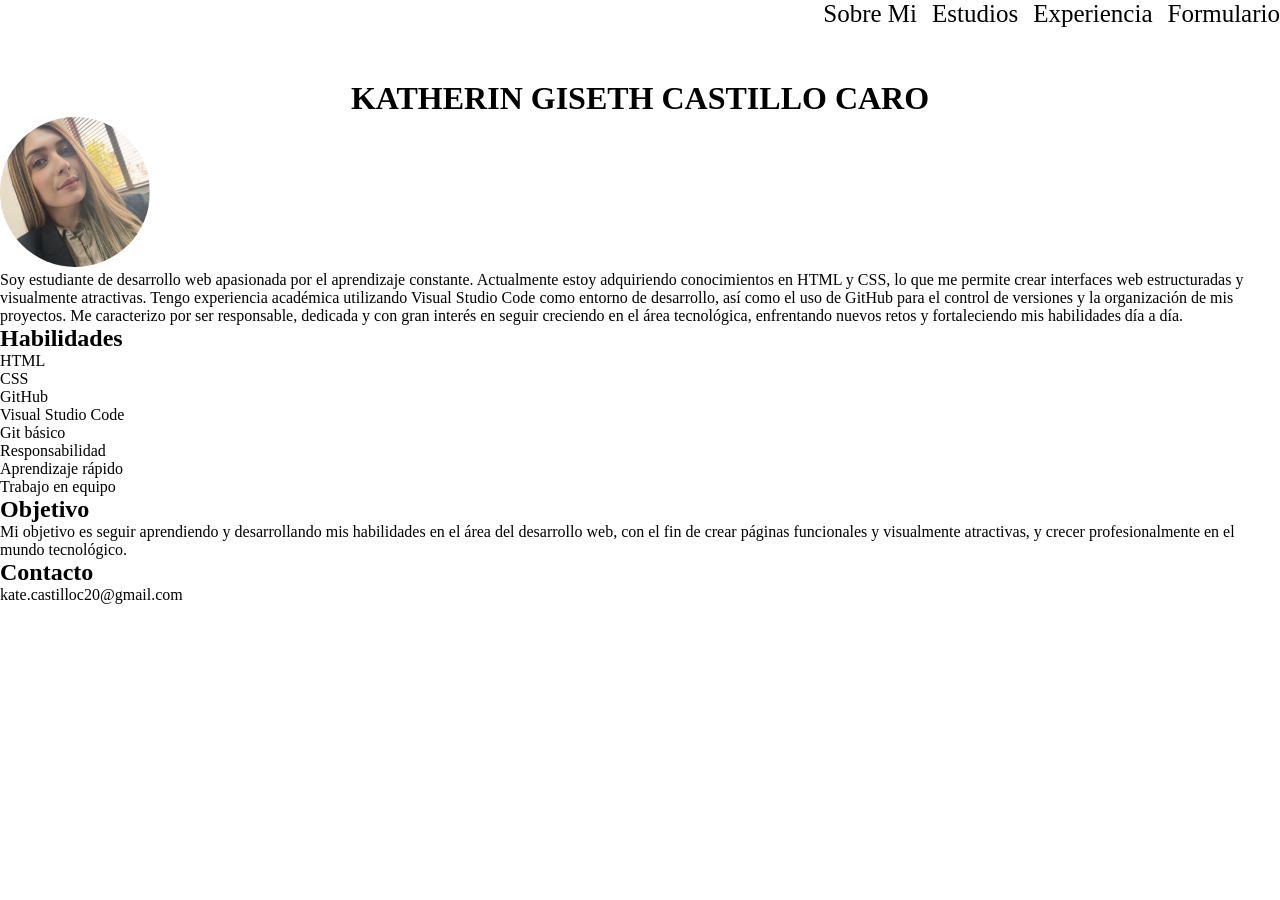
==== index.html @ ccf88b13 "portafolio" ====
<!DOCTYPE html>
<html lang="en">

<head>
    <meta charset="UTF-8">
    <meta name="viewport" content="width=device-width, initial-scale=1.0">
    <title>Document</title>
    <link rel="stylesheet" href="style.css">
</head>

<body>
    <header class="encabezado">


        <div class="container">
            <div class="sobre mi">Sobre Mi</div>
            <div class="estudios">Estudios</div>
            <div class="experiencia">Experiencia</div>
            <div class="formulario">Formulario</div>

        </div>

    </header>


    <main>

        <h1>KATHERIN GISETH CASTILLO CARO</h1>
        <div class="logo">
            <img src="foto.jpg" alt="">
        </div>


        <p>Soy estudiante de desarrollo web apasionada por el aprendizaje constante. Actualmente estoy adquiriendo
            conocimientos en HTML y CSS, lo que me permite crear interfaces web estructuradas y visualmente atractivas.
            Tengo experiencia académica utilizando Visual Studio Code como entorno de desarrollo, así como el uso de
            GitHub para el control de versiones y la organización de mis proyectos. Me caracterizo por ser responsable,
            dedicada y con gran interés en seguir creciendo en el área tecnológica, enfrentando nuevos retos y
            fortaleciendo mis habilidades día a día.</p>

        <h2>Habilidades</h2>

        <ul>
            <li>HTML</li>
            <li>CSS</li>
            <li>GitHub</li>
            <li>Visual Studio Code</li>
            <li>Git básico</li>
            <li>Responsabilidad</li>
            <li>Aprendizaje rápido</li>
            <li>Trabajo en equipo</li>
        </ul>



        <h2>Objetivo</h2>
        <p>Mi objetivo es seguir aprendiendo y desarrollando mis habilidades en el área del desarrollo web, con el fin
            de crear páginas funcionales y visualmente atractivas, y crecer profesionalmente en el mundo tecnológico.
        </p>




    </main>


    <footer>
<h2>Contacto</h2>   
<p>kate.castilloc20@gmail.com</p> 

</footer>

</body>

</html>
---- style.css ----
* {
    margin: 0;
    padding: 0;
    box-sizing: border-box;
}


.encabezado {

    height: 80px;

}

.container {

    display: flex;
    gap: 15px;
    font-size: 25px;
    position: relatives;
    justify-content: flex-end;

}

h1{
text-align: center;

}

.logo img{

width: 150px;
height: 150px;
border-radius: 50%;
object-fit: cover;
object-position: top;
justify-content: center;


}
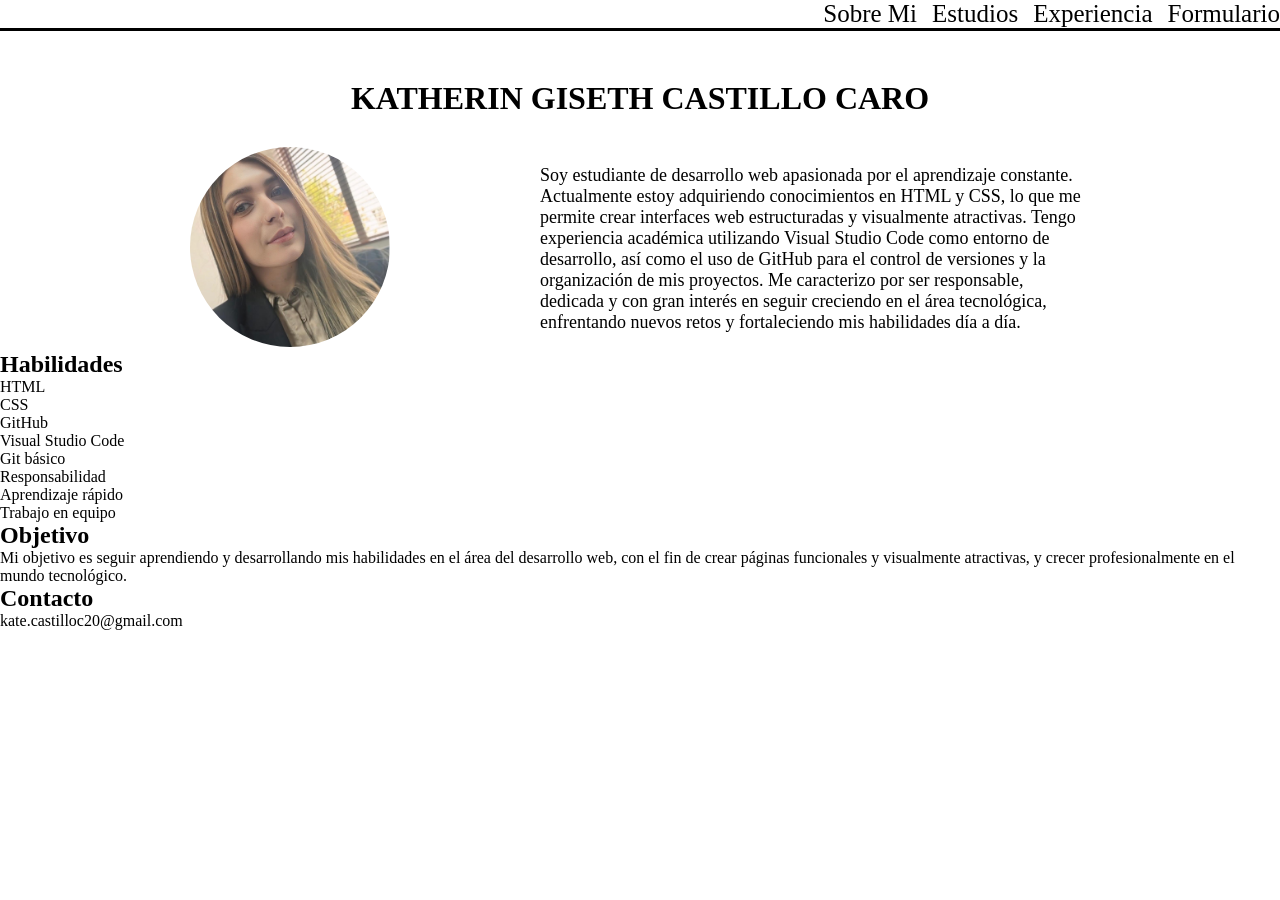
==== commit a0ae7979: "perfil" ====
--- a/index.html
+++ b/index.html
@@ -25,19 +25,25 @@
 
     <main>
 
-        <h1>KATHERIN GISETH CASTILLO CARO</h1>
+         <h1 class="nombre">KATHERIN GISETH CASTILLO CARO</h1>
+        <div class="perfil">
+
+              
         <div class="logo">
             <img src="foto.jpg" alt="">
         </div>
 
 
-        <p>Soy estudiante de desarrollo web apasionada por el aprendizaje constante. Actualmente estoy adquiriendo
+        <p class="info">Soy estudiante de desarrollo web apasionada por el aprendizaje constante. Actualmente estoy adquiriendo
             conocimientos en HTML y CSS, lo que me permite crear interfaces web estructuradas y visualmente atractivas.
             Tengo experiencia académica utilizando Visual Studio Code como entorno de desarrollo, así como el uso de
             GitHub para el control de versiones y la organización de mis proyectos. Me caracterizo por ser responsable,
             dedicada y con gran interés en seguir creciendo en el área tecnológica, enfrentando nuevos retos y
             fortaleciendo mis habilidades día a día.</p>
 
+
+        </div>
+     
         <h2>Habilidades</h2>
 
         <ul>
--- a/style.css
+++ b/style.css
@@ -18,22 +18,39 @@
     font-size: 25px;
     position: relatives;
     justify-content: flex-end;
+    border-bottom: 3px solid black;
 
 }
 
-h1{
-text-align: center;
+.nombre{
 
+    text-align: center;
+    margin-bottom: 30px;
 }
 
 .logo img{
 
-width: 150px;
-height: 150px;
+width: 200px;
+height: 200px;
 border-radius: 50%;
 object-fit: cover;
 object-position: top;
 justify-content: center;
 
 
+}
+
+.perfil{
+    display: flex;
+    align-items: center;
+    gap: 150px;
+    max-width: 900px;
+    margin: 0 auto;
+
+}
+
+.info{
+    max-width: 80%;
+    font-size: 18px;
+    
 }
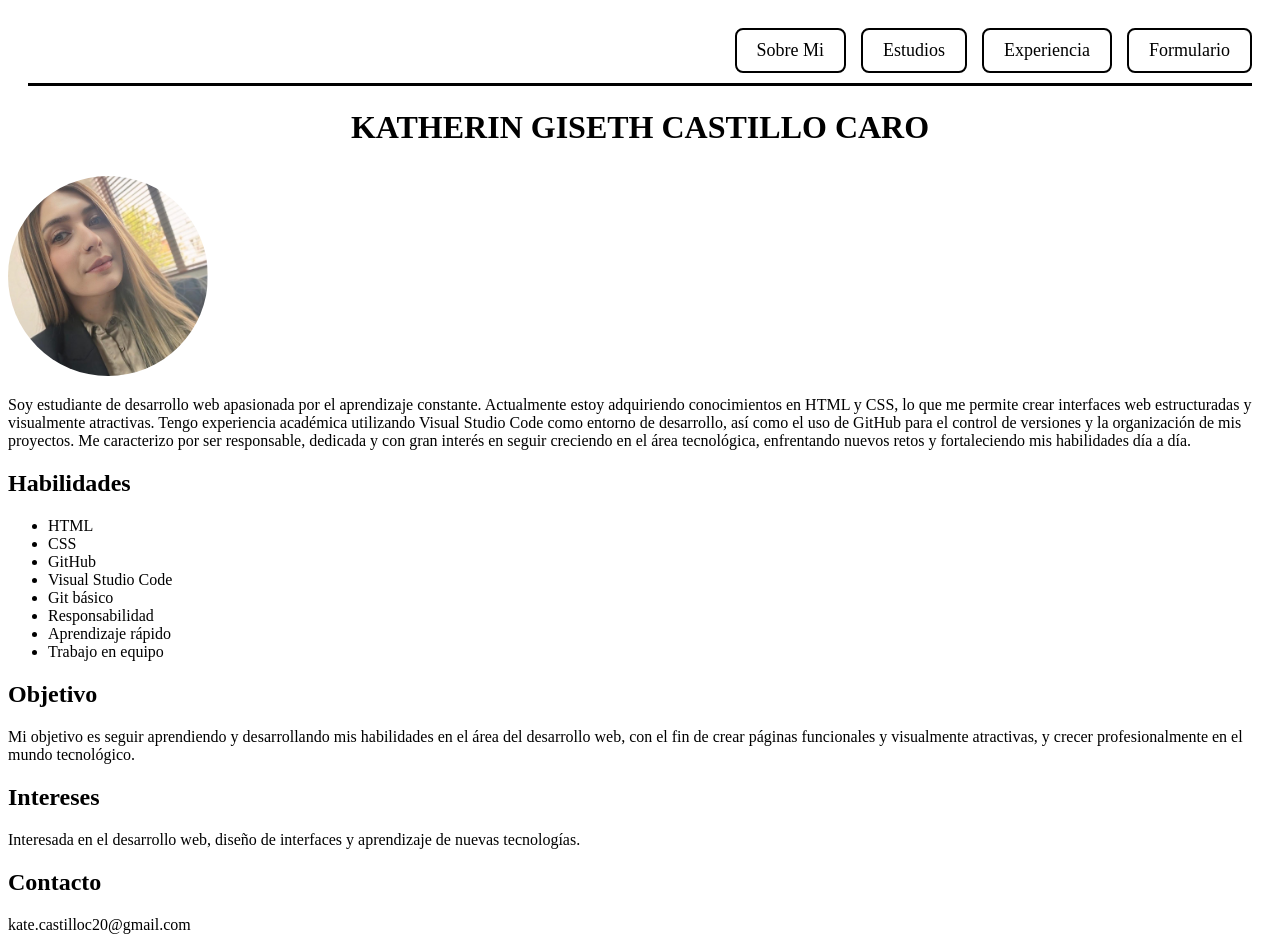
==== commit a3f77d09: "avance" ====
--- a/index.html
+++ b/index.html
@@ -25,44 +25,65 @@
 
     <main>
 
-         <h1 class="nombre">KATHERIN GISETH CASTILLO CARO</h1>
+        <h1 class="nombre">KATHERIN GISETH CASTILLO CARO</h1>
         <div class="perfil">
 
-              
-        <div class="logo">
-            <img src="foto.jpg" alt="">
-        </div>
+
+            <div class="logo">
+                <img src="foto.jpg" alt="">
+            </div>
 
 
-        <p class="info">Soy estudiante de desarrollo web apasionada por el aprendizaje constante. Actualmente estoy adquiriendo
-            conocimientos en HTML y CSS, lo que me permite crear interfaces web estructuradas y visualmente atractivas.
-            Tengo experiencia académica utilizando Visual Studio Code como entorno de desarrollo, así como el uso de
-            GitHub para el control de versiones y la organización de mis proyectos. Me caracterizo por ser responsable,
-            dedicada y con gran interés en seguir creciendo en el área tecnológica, enfrentando nuevos retos y
-            fortaleciendo mis habilidades día a día.</p>
+            <p class="info">Soy estudiante de desarrollo web apasionada por el aprendizaje constante. Actualmente estoy
+                adquiriendo
+                conocimientos en HTML y CSS, lo que me permite crear interfaces web estructuradas y visualmente
+                atractivas.
+                Tengo experiencia académica utilizando Visual Studio Code como entorno de desarrollo, así como el uso de
+                GitHub para el control de versiones y la organización de mis proyectos. Me caracterizo por ser
+                responsable,
+                dedicada y con gran interés en seguir creciendo en el área tecnológica, enfrentando nuevos retos y
+                fortaleciendo mis habilidades día a día.</p>
 
 
         </div>
-     
-        <h2>Habilidades</h2>
 
-        <ul>
-            <li>HTML</li>
-            <li>CSS</li>
-            <li>GitHub</li>
-            <li>Visual Studio Code</li>
-            <li>Git básico</li>
-            <li>Responsabilidad</li>
-            <li>Aprendizaje rápido</li>
-            <li>Trabajo en equipo</li>
-        </ul>
+        <div class="secciones">
+
+            <div class="habilidades">
+                <h2>Habilidades</h2>
+
+                <ul>
+                    <li>HTML</li>
+                    <li>CSS</li>
+                    <li>GitHub</li>
+                    <li>Visual Studio Code</li>
+                    <li>Git básico</li>
+                    <li>Responsabilidad</li>
+                    <li>Aprendizaje rápido</li>
+                    <li>Trabajo en equipo</li>
+                </ul>
+
+            </div>
+
+            <div class="objetivo">
+                <h2>Objetivo</h2>
+                <p>Mi objetivo es seguir aprendiendo y desarrollando mis habilidades en el área del desarrollo web, con
+                    el fin
+                    de crear páginas funcionales y visualmente atractivas, y crecer profesionalmente en el mundo
+                    tecnológico.
+                </p>
+
+            </div>
+
+            <div class="intereses">
+                <h2>Intereses</h2>
+                <p>Interesada en el desarrollo web, diseño de interfaces y aprendizaje de nuevas tecnologías.</p>
+
+            </div>
 
 
 
-        <h2>Objetivo</h2>
-        <p>Mi objetivo es seguir aprendiendo y desarrollando mis habilidades en el área del desarrollo web, con el fin
-            de crear páginas funcionales y visualmente atractivas, y crecer profesionalmente en el mundo tecnológico.
-        </p>
+        </div>
 
 
 
@@ -71,10 +92,10 @@
 
 
     <footer>
-<h2>Contacto</h2>   
-<p>kate.castilloc20@gmail.com</p> 
+        <h2>Contacto</h2>
+        <p>kate.castilloc20@gmail.com</p>
 
-</footer>
+    </footer>
 
 </body>
 
--- a/style.css
+++ b/style.css
@@ -1,13 +1,13 @@
 * {
-    margin: 0;
-    padding: 0;
+    margin: 10;
+    padding: 10;
     box-sizing: border-box;
 }
-
 
 .encabezado {
 
     height: 80px;
+    padding: 20px;
 
 }
 
@@ -15,42 +15,105 @@
 
     display: flex;
     gap: 15px;
-    font-size: 25px;
+    font-size: 18px;
     position: relatives;
     justify-content: flex-end;
     border-bottom: 3px solid black;
+    padding-bottom: 10px;
 
 }
 
-.nombre{
+.container div {
+    border: 2px solid black;
+    padding: 10px 20px;
+    border-radius: 8px;
+
+
+
+}
+
+.container div:hover {
+
+    background-color: rgba(0, 0, 0, 0.752);
+    color: white;
+}
+
+.nombre {
 
     text-align: center;
     margin-bottom: 30px;
 }
 
-.logo img{
+.logo img {
 
-width: 200px;
-height: 200px;
-border-radius: 50%;
-object-fit: cover;
-object-position: top;
-justify-content: center;
+    width: 200px;
+    height: 200px;
+    border-radius: 50%;
+    object-fit: cover;
+    object-position: top;
+    justify-content: center;
 
 
-}
-
-.perfil{
+.perfil {
     display: flex;
     align-items: center;
     gap: 150px;
     max-width: 900px;
     margin: 0 auto;
+    
+}
+
+.info {
+    max-width: 80%;
+    font-size: 18px;
+    text-align: justify;
+    border: 2px solid black;
+    padding: 20px;
+    border-radius: 10px;
+    max-width: 600px;
+    line-height: 1.5;
+    transition: 0.3s;
+
 
 }
 
-.info{
-    max-width: 80%;
-    font-size: 18px;
-    
-}+.info:hover {
+  box-shadow: 0 10px 20px rgba(0,0,0,0.15);
+}
+
+.secciones {
+    display: flex;
+    justify-content: center;
+    gap: 60px;
+    max-width: 1200px;
+    margin: 50px auto;
+}
+
+.habilidades,
+.objetivo,
+.intereses {
+    border: 2px solid black;
+    padding: 20px;
+    border-radius: 10px;
+    width: 800px;
+    transition: 0.3s;
+
+
+}
+
+.objetivo p {
+
+    text-align: justify;
+    line-height: 1.6;
+}
+
+.intereses p {
+
+    text-align: justify;
+    line-height: 1.6;
+}
+
+.habilidades:hover, .objetivo:hover, .intereses:hover{
+    transform: translateY(-5px);
+    box-shadow: 0 10px 20px rgba(0,0,0,0.2);
+}
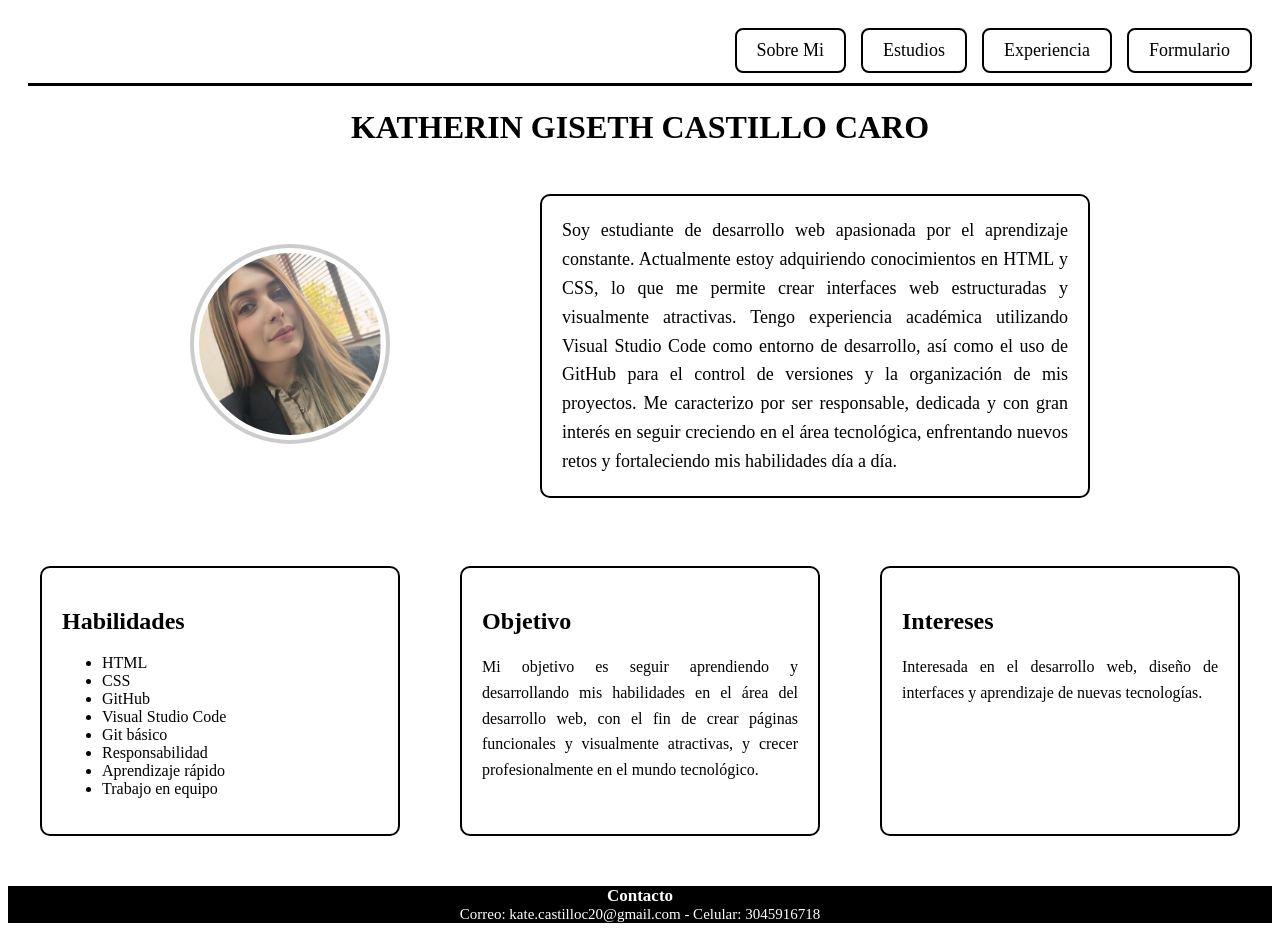
==== commit 84342716: "sobremi" ====
--- a/index.html
+++ b/index.html
@@ -91,9 +91,9 @@
     </main>
 
 
-    <footer>
-        <h2>Contacto</h2>
-        <p>kate.castilloc20@gmail.com</p>
+    <footer class="footer">
+        <h2 class="contacto">Contacto</h2>
+        <p>Correo: kate.castilloc20@gmail.com - Celular: 3045916718</p>
 
     </footer>
 
--- a/style.css
+++ b/style.css
@@ -45,13 +45,18 @@
 }
 
 .logo img {
-
     width: 200px;
     height: 200px;
     border-radius: 50%;
     object-fit: cover;
     object-position: top;
     justify-content: center;
+    border: 4px solid #ccc;
+    padding: 5px;
+    background: white;
+
+
+}
 
 
 .perfil {
@@ -60,7 +65,7 @@
     gap: 150px;
     max-width: 900px;
     margin: 0 auto;
-    
+
 }
 
 .info {
@@ -71,14 +76,14 @@
     padding: 20px;
     border-radius: 10px;
     max-width: 600px;
-    line-height: 1.5;
+    line-height: 1.6;
     transition: 0.3s;
 
 
 }
 
 .info:hover {
-  box-shadow: 0 10px 20px rgba(0,0,0,0.15);
+    box-shadow: 0 10px 20px rgba(0, 0, 0, 0.15);
 }
 
 .secciones {
@@ -113,7 +118,29 @@
     line-height: 1.6;
 }
 
-.habilidades:hover, .objetivo:hover, .intereses:hover{
+.habilidades:hover,
+.objetivo:hover,
+.intereses:hover {
     transform: translateY(-5px);
-    box-shadow: 0 10px 20px rgba(0,0,0,0.2);
+    box-shadow: 0 10px 20px rgba(0, 0, 0, 0.2);
 }
+
+.footer {
+    background-color: black;
+    color: white;
+    text-align: center;
+    font-size: 15px;
+
+}
+
+.contacto {
+    font-size: 17px;
+}
+
+footer h2 {
+  margin: 0;
+}
+
+footer p {
+  margin: 0;
+}
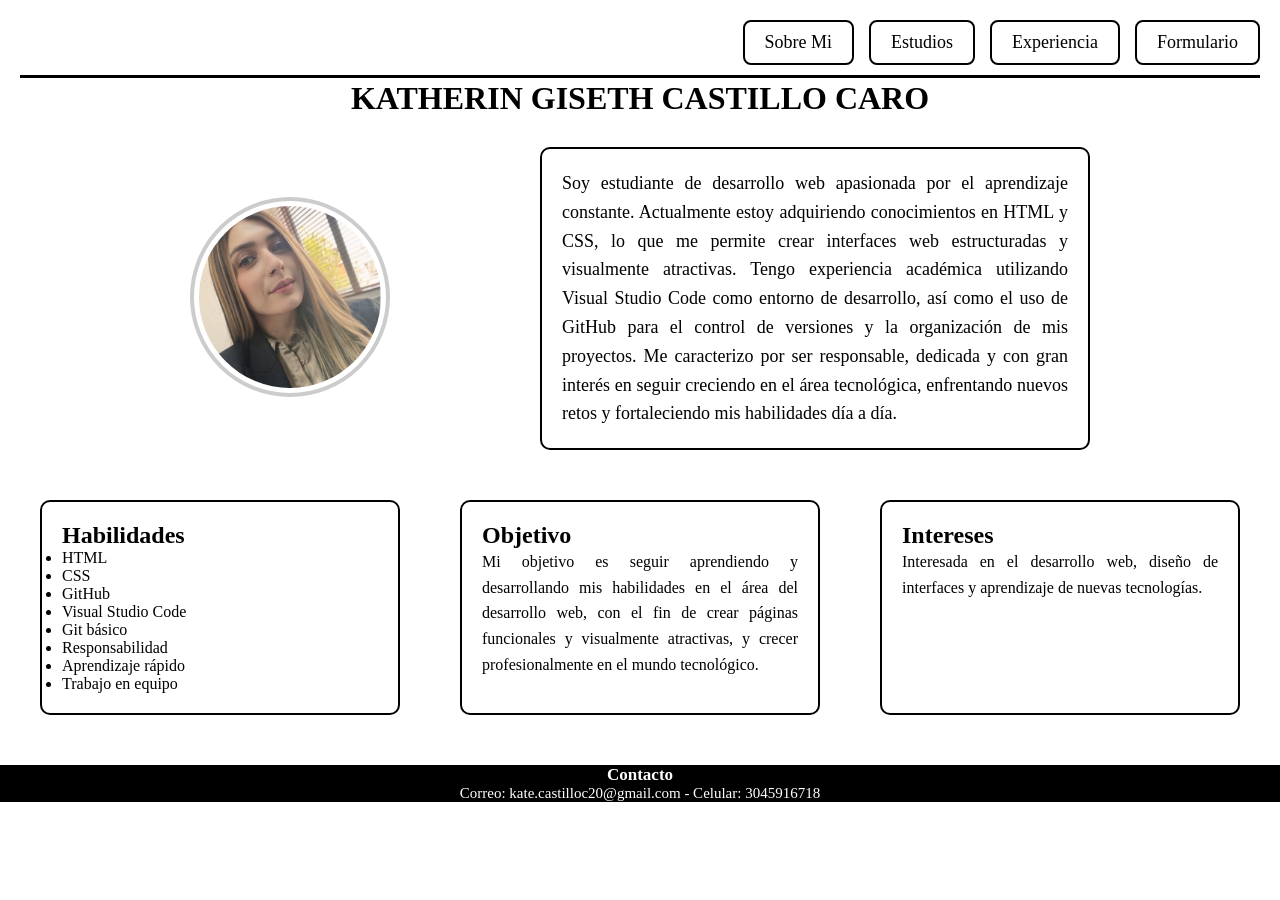
==== commit f43cdbbe: "first commit" ====
--- a/index.html
+++ b/index.html
@@ -11,14 +11,17 @@
 <body>
     <header class="encabezado">
 
+<nav>
+<div class="container">
 
-        <div class="container">
-            <div class="sobre mi">Sobre Mi</div>
-            <div class="estudios">Estudios</div>
-            <div class="experiencia">Experiencia</div>
-            <div class="formulario">Formulario</div>
-
+  <a href="index.html">Sobre Mi</a></li>
+   <a href="estudios.html">Estudios</a></li>
+    <a href="experiencia.html">Experiencia</a></li>
+    <a href="formulario.html">Formulario</a></li>
+           
         </div>
+</nav>
+        
 
     </header>
 
--- a/style.css
+++ b/style.css
@@ -1,6 +1,6 @@
 * {
-    margin: 10;
-    padding: 10;
+    margin: 0;
+    padding: 0;
     box-sizing: border-box;
 }
 
@@ -16,24 +16,23 @@
     display: flex;
     gap: 15px;
     font-size: 18px;
-    position: relatives;
     justify-content: flex-end;
     border-bottom: 3px solid black;
     padding-bottom: 10px;
-
 }
 
-.container div {
+.container a {
     border: 2px solid black;
     padding: 10px 20px;
     border-radius: 8px;
+    text-decoration: none;
+    color: black;
+    transition: 0.3s;
+}
 
 
 
-}
-
-.container div:hover {
-
+.container a:hover {
     background-color: rgba(0, 0, 0, 0.752);
     color: white;
 }
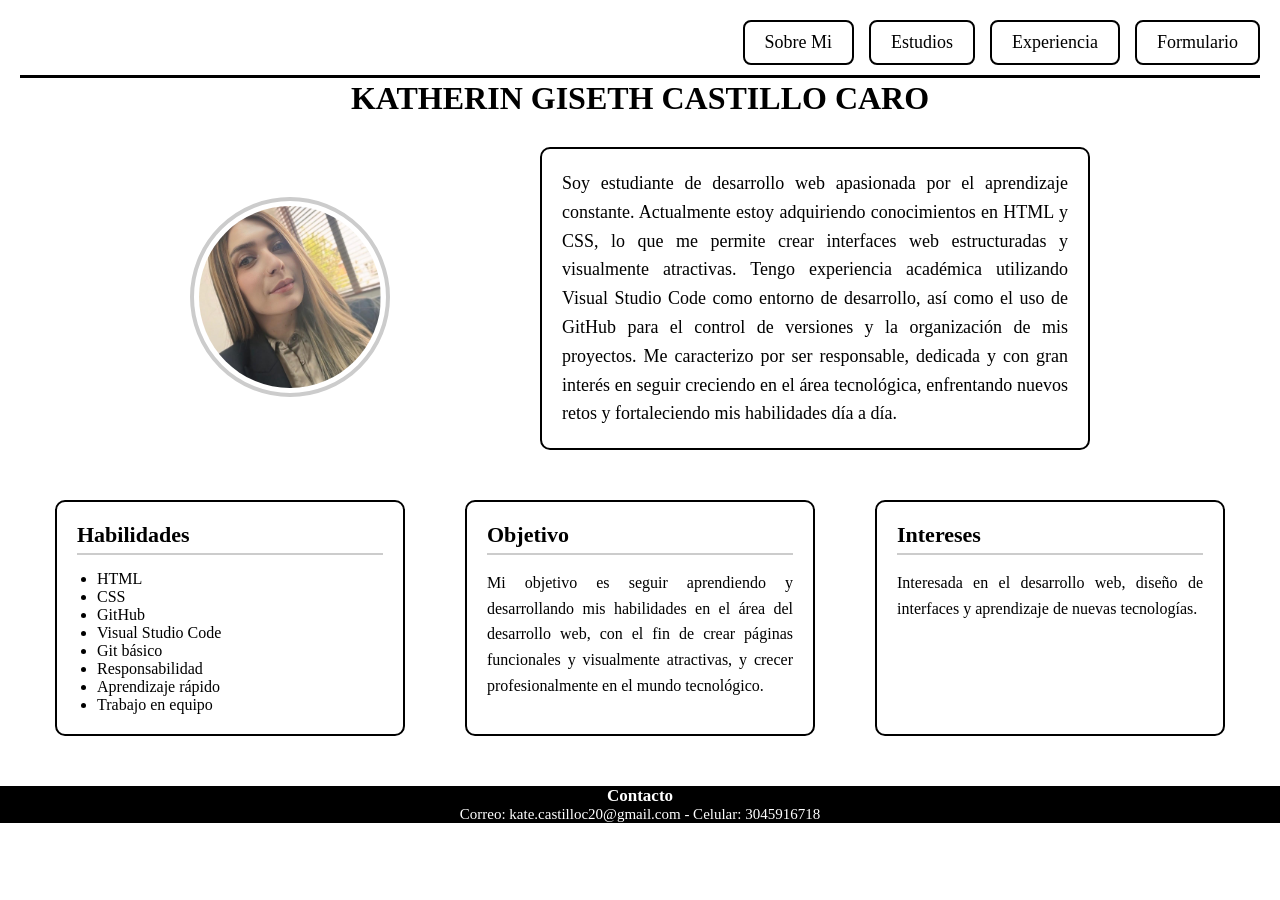
==== commit 3b8bfd1a: "portafolio" ====
--- a/index.html
+++ b/index.html
@@ -11,17 +11,17 @@
 <body>
     <header class="encabezado">
 
-<nav>
-<div class="container">
+        <nav>
+            <div class="container">
 
-  <a href="index.html">Sobre Mi</a></li>
-   <a href="estudios.html">Estudios</a></li>
-    <a href="experiencia.html">Experiencia</a></li>
-    <a href="formulario.html">Formulario</a></li>
-           
-        </div>
-</nav>
-        
+                <a href="index.html">Sobre Mi</a></li>
+                <a href="estudios.html">Estudios</a></li>
+                <a href="experiencia.html">Experiencia</a></li>
+                <a href="formulario.html">Formulario</a></li>
+
+            </div>
+        </nav>
+
 
     </header>
 
--- a/style.css
+++ b/style.css
@@ -19,6 +19,7 @@
     justify-content: flex-end;
     border-bottom: 3px solid black;
     padding-bottom: 10px;
+   
 }
 
 .container a {
@@ -37,7 +38,7 @@
     color: white;
 }
 
-.nombre {
+.nombre{
 
     text-align: center;
     margin-bottom: 30px;
@@ -85,12 +86,21 @@
     box-shadow: 0 10px 20px rgba(0, 0, 0, 0.15);
 }
 
+.habilidades h2,
+.objetivo h2,
+.intereses h2{
+    margin-bottom: 15px;
+    font-size: 22px;
+    border-bottom: 2px solid #ccc;
+    padding-bottom: 5px;
+}
 .secciones {
     display: flex;
     justify-content: center;
     gap: 60px;
     max-width: 1200px;
     margin: 50px auto;
+    align-items: stretch;
 }
 
 .habilidades,
@@ -99,8 +109,10 @@
     border: 2px solid black;
     padding: 20px;
     border-radius: 10px;
-    width: 800px;
     transition: 0.3s;
+    max-width: 350px;
+  flex: 1;
+
 
 
 }
@@ -124,6 +136,14 @@
     box-shadow: 0 10px 20px rgba(0, 0, 0, 0.2);
 }
 
+.habilidades {
+  flex: 1;
+}
+.habilidades ul {
+    padding-left: 20px;
+
+}
+
 .footer {
     background-color: black;
     color: white;
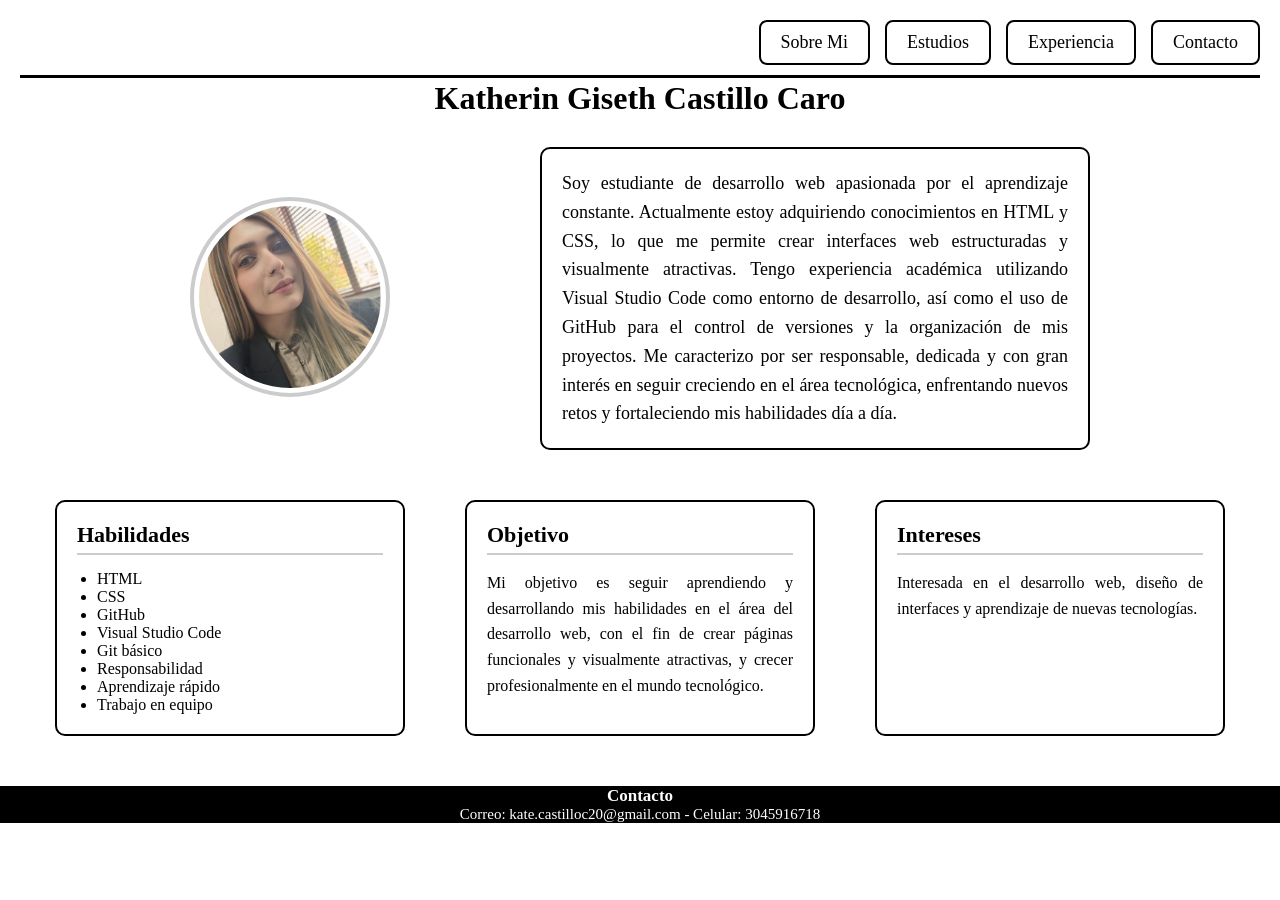
==== commit 1b34c24f: "contacto" ====
--- a/index.html
+++ b/index.html
@@ -14,10 +14,10 @@
         <nav>
             <div class="container">
 
-                <a href="index.html">Sobre Mi</a></li>
-                <a href="estudios.html">Estudios</a></li>
-                <a href="experiencia.html">Experiencia</a></li>
-                <a href="formulario.html">Formulario</a></li>
+                <a href="index.html">Sobre Mi</a>
+                <a href="estudios.html">Estudios</a>
+                <a href="experiencia.html">Experiencia</a>
+                <a href="formulario.html">Contacto</a>
 
             </div>
         </nav>
@@ -28,7 +28,7 @@
 
     <main>
 
-        <h1 class="nombre">KATHERIN GISETH CASTILLO CARO</h1>
+        <h1 class="nombre">Katherin Giseth Castillo Caro</h1>
         <div class="perfil">
 
 
